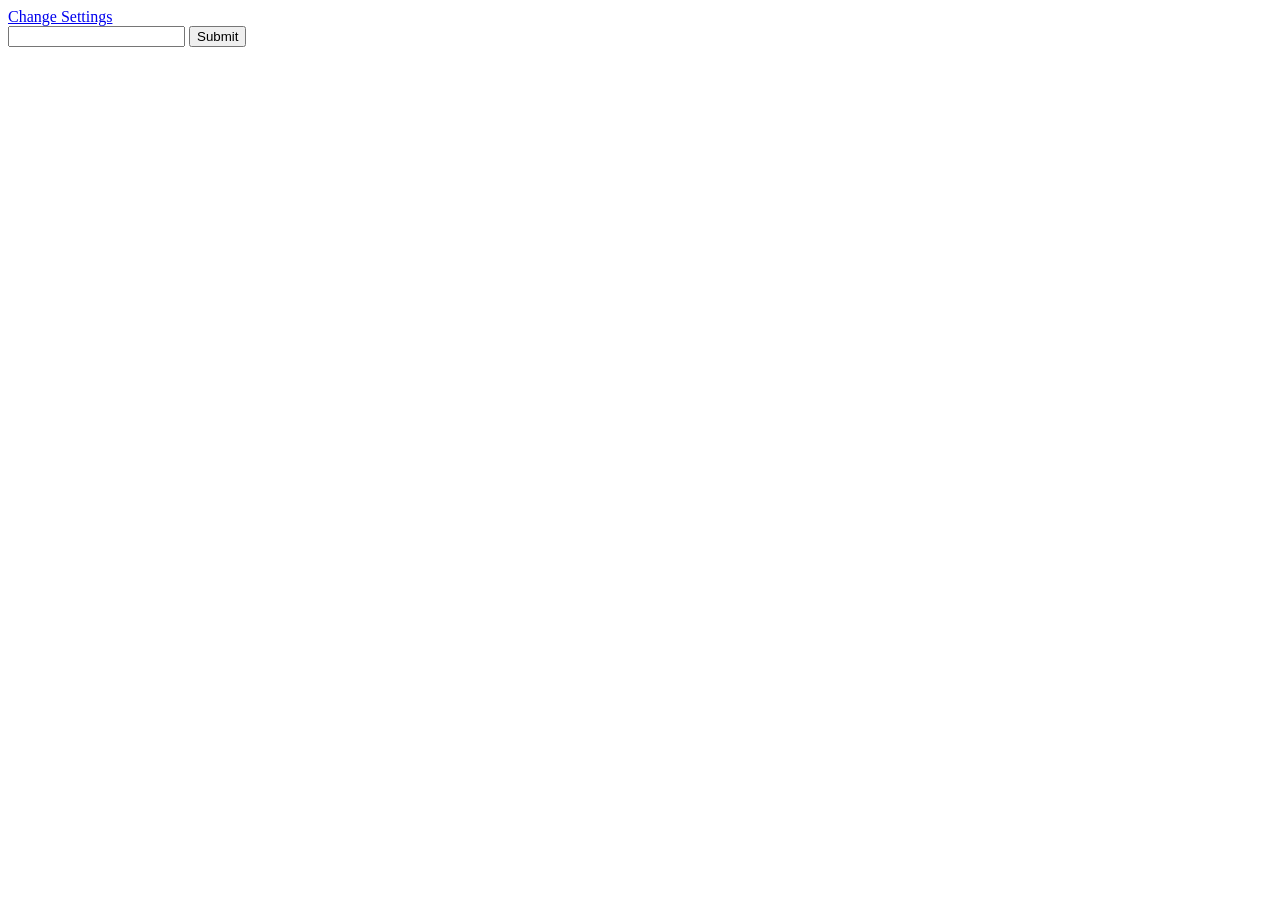
==== public/chat.html @ 01e647fb "Added join chat screen" ====
<!doctype html>
<html>
    <head>
        <meta charset="UTF-8">
        <title>Socket.io Basics</title>
    </head>
    <body>
        <a href="index.html">Change Settings</a>
        <div class="messages">
            <!-- messages to be added here via jQuery-->
        </div>
        <form id="message-form">
            <input type="text" name="message"/>
            <input type="submit"/>
        </form>
        <script src="/js/jquery-2.2.3.min.js"></script>
        <script src="/js/socket.io-1.3.7.js"></script>
        <script src="/js/moment.js"></script>
        <script src="/js/queryParams.js"></script>
        <script src="/js/app.js"></script>
    </body>
</html>
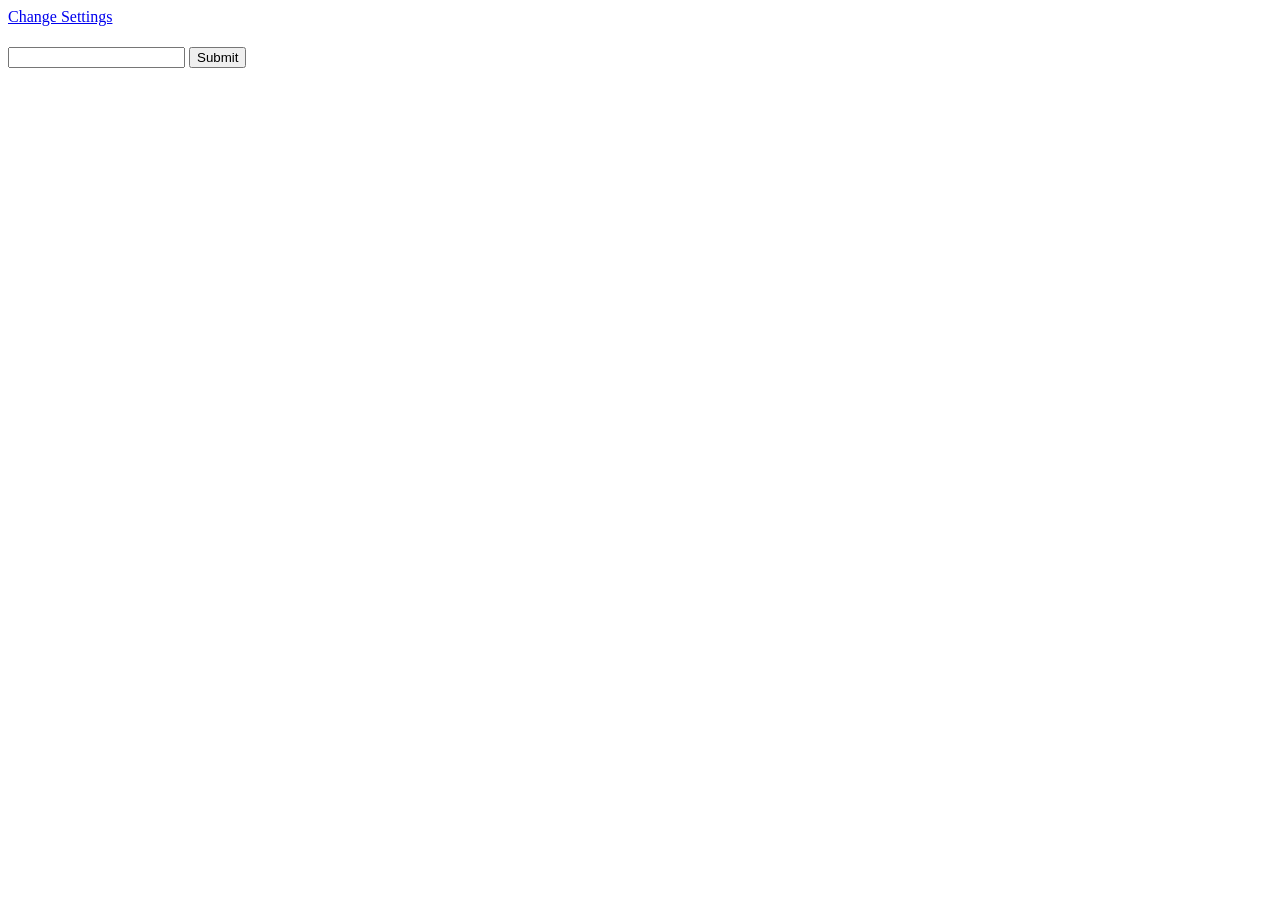
==== commit b6132032: "Added support for chatrooms" ====
--- a/public/chat.html
+++ b/public/chat.html
@@ -6,6 +6,7 @@
     </head>
     <body>
         <a href="index.html">Change Settings</a>
+        <h1 class = "room-title"> <!-- room name from jQuery --></h1>
         <div class="messages">
             <!-- messages to be added here via jQuery-->
         </div>
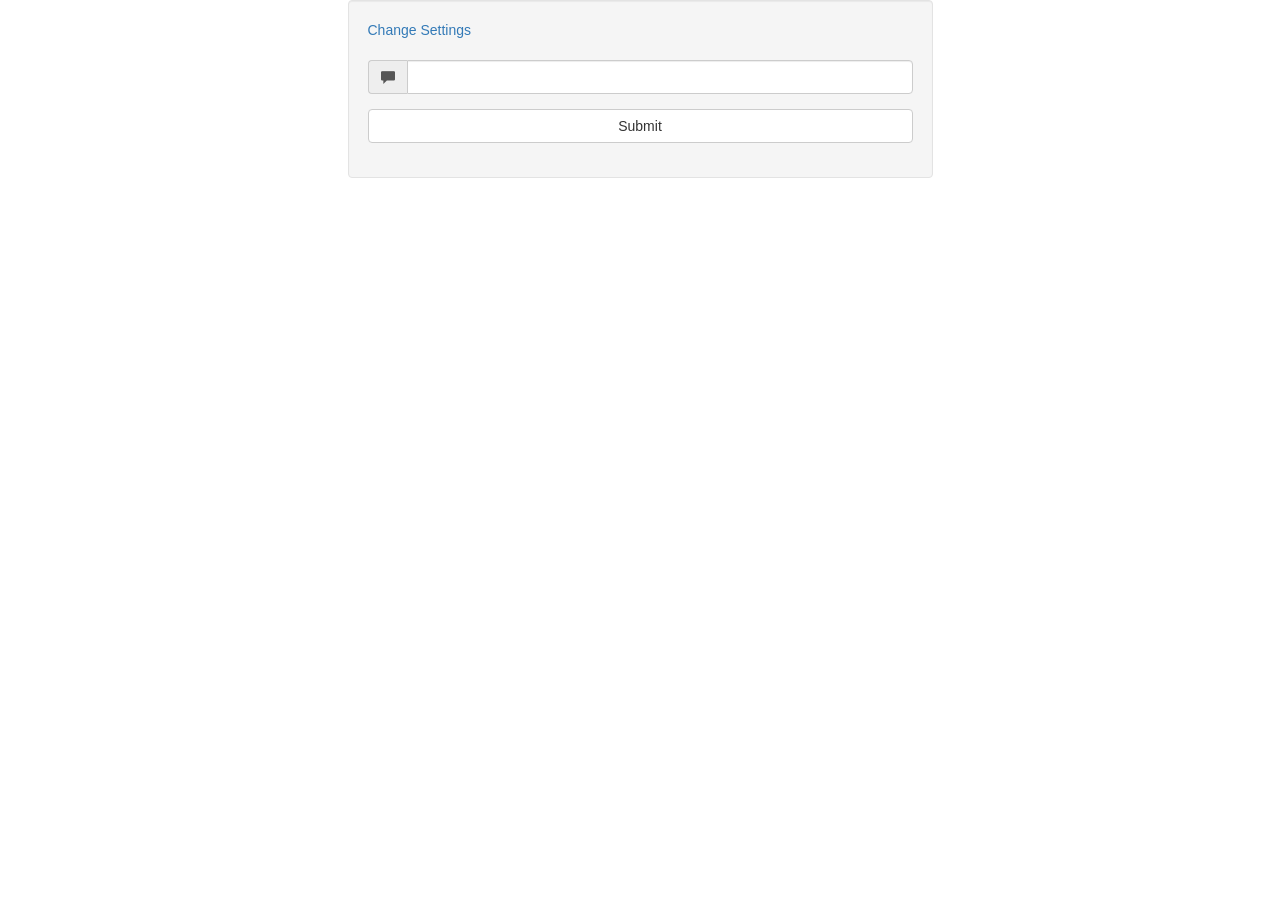
==== commit ce2b342c: "added styles for chat app" ====
--- a/public/chat.html
+++ b/public/chat.html
@@ -3,17 +3,36 @@
     <head>
         <meta charset="UTF-8">
         <title>Socket.io Basics</title>
+        <link rel = "stylesheet" href = "./css/bootstrap.min.css">
+        <link rel = "stylesheet" href = "./css/styles.css">
     </head>
     <body>
-        <a href="index.html">Change Settings</a>
-        <h1 class = "room-title"> <!-- room name from jQuery --></h1>
-        <div class="messages">
-            <!-- messages to be added here via jQuery-->
+        <div class="container">
+            <div class="row">
+                <div class="col-md-6 col-md-offset-3 well">
+                    <a href="index.html">Change Settings</a>
+                    <h1 class = "room-title"> <!-- room name from jQuery --></h1>
+                    <ul class="messages list-group">
+                        <!-- messages to be added here via jQuery-->
+                    </ul>
+                    <form id="message-form">
+                        <div class="form-group">
+                            <div class="input-group">
+                                <span class="input-group-addon">
+                                    <i class="glyphicon glyphicon-comment"></i>
+                                </span>
+                                <input type="text" name="message" class="form-control"/>
+                            </div>
+                        </div>
+                        <div class="form-group">
+                            <input type="submit" class="btn btn-default btn-block"/>
+
+                        </div>
+                    </form>
+                </div>
+            </div>
         </div>
-        <form id="message-form">
-            <input type="text" name="message"/>
-            <input type="submit"/>
-        </form>
+
         <script src="/js/jquery-2.2.3.min.js"></script>
         <script src="/js/socket.io-1.3.7.js"></script>
         <script src="/js/moment.js"></script>
--- a/public/css/styles.css
+++ b/public/css/styles.css
@@ -0,0 +1,6 @@
+.vertical-center {
+    min-height: 100vh;
+    margin: 0;
+    display: flex;
+    align-items: center;
+}
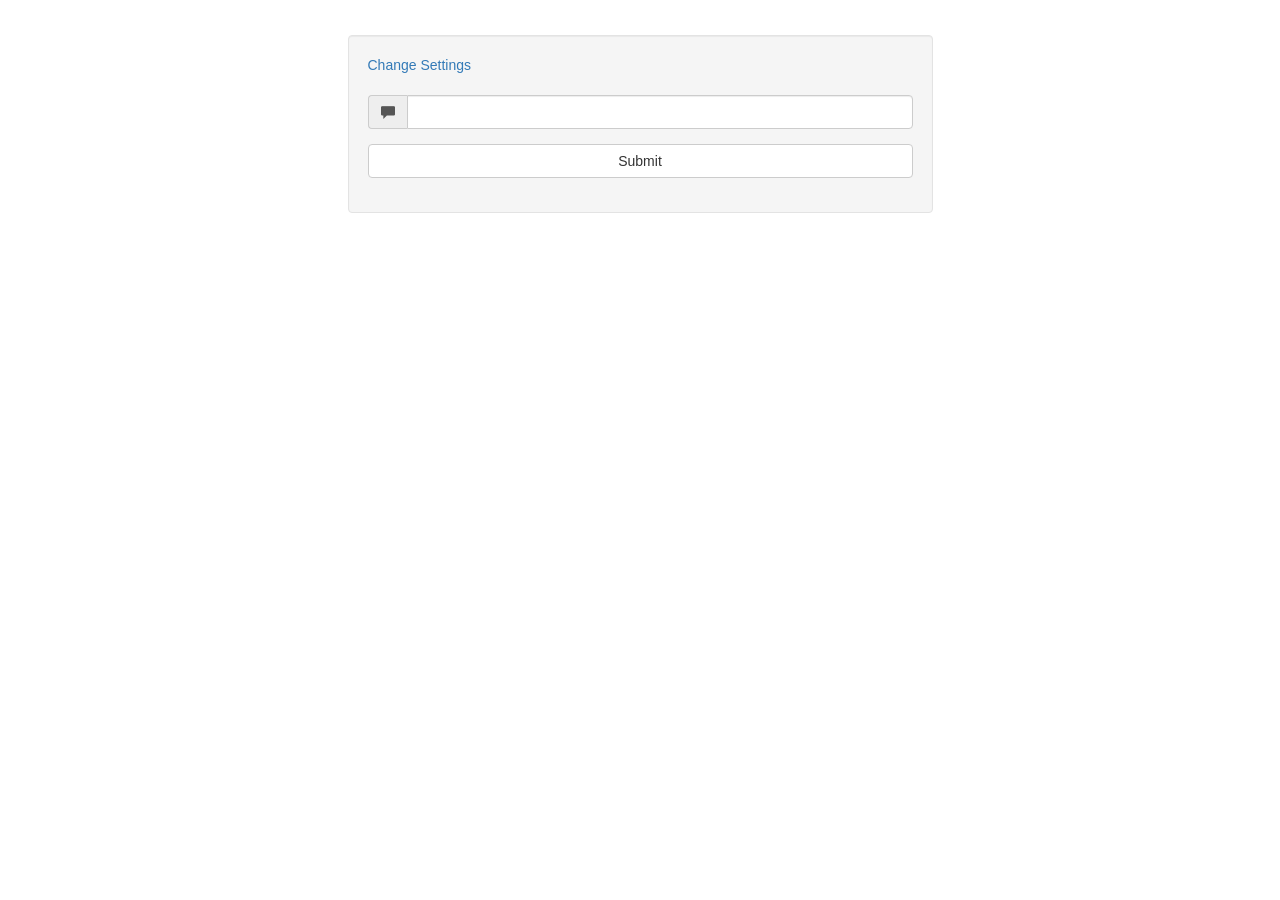
==== commit c05f1c78: "tweaked custom styles" ====
--- a/public/chat.html
+++ b/public/chat.html
@@ -5,13 +5,18 @@
         <title>Socket.io Basics</title>
         <link rel = "stylesheet" href = "./css/bootstrap.min.css">
         <link rel = "stylesheet" href = "./css/styles.css">
+        <style>
+            .well {
+                margin-top: 35px;
+            }
+        </style>
     </head>
     <body>
         <div class="container">
             <div class="row">
                 <div class="col-md-6 col-md-offset-3 well">
                     <a href="index.html">Change Settings</a>
-                    <h1 class = "room-title"> <!-- room name from jQuery --></h1>
+                    <h1 class = "room-title text-center"> <!-- room name from jQuery --></h1>
                     <ul class="messages list-group">
                         <!-- messages to be added here via jQuery-->
                     </ul>
--- a/public/css/styles.css
+++ b/public/css/styles.css
@@ -4,3 +4,11 @@
     display: flex;
     align-items: center;
 }
+
+h1 {
+    margin: 24px, 0;
+}
+
+.messages p {
+    margin: 6px 0;
+} 0;
